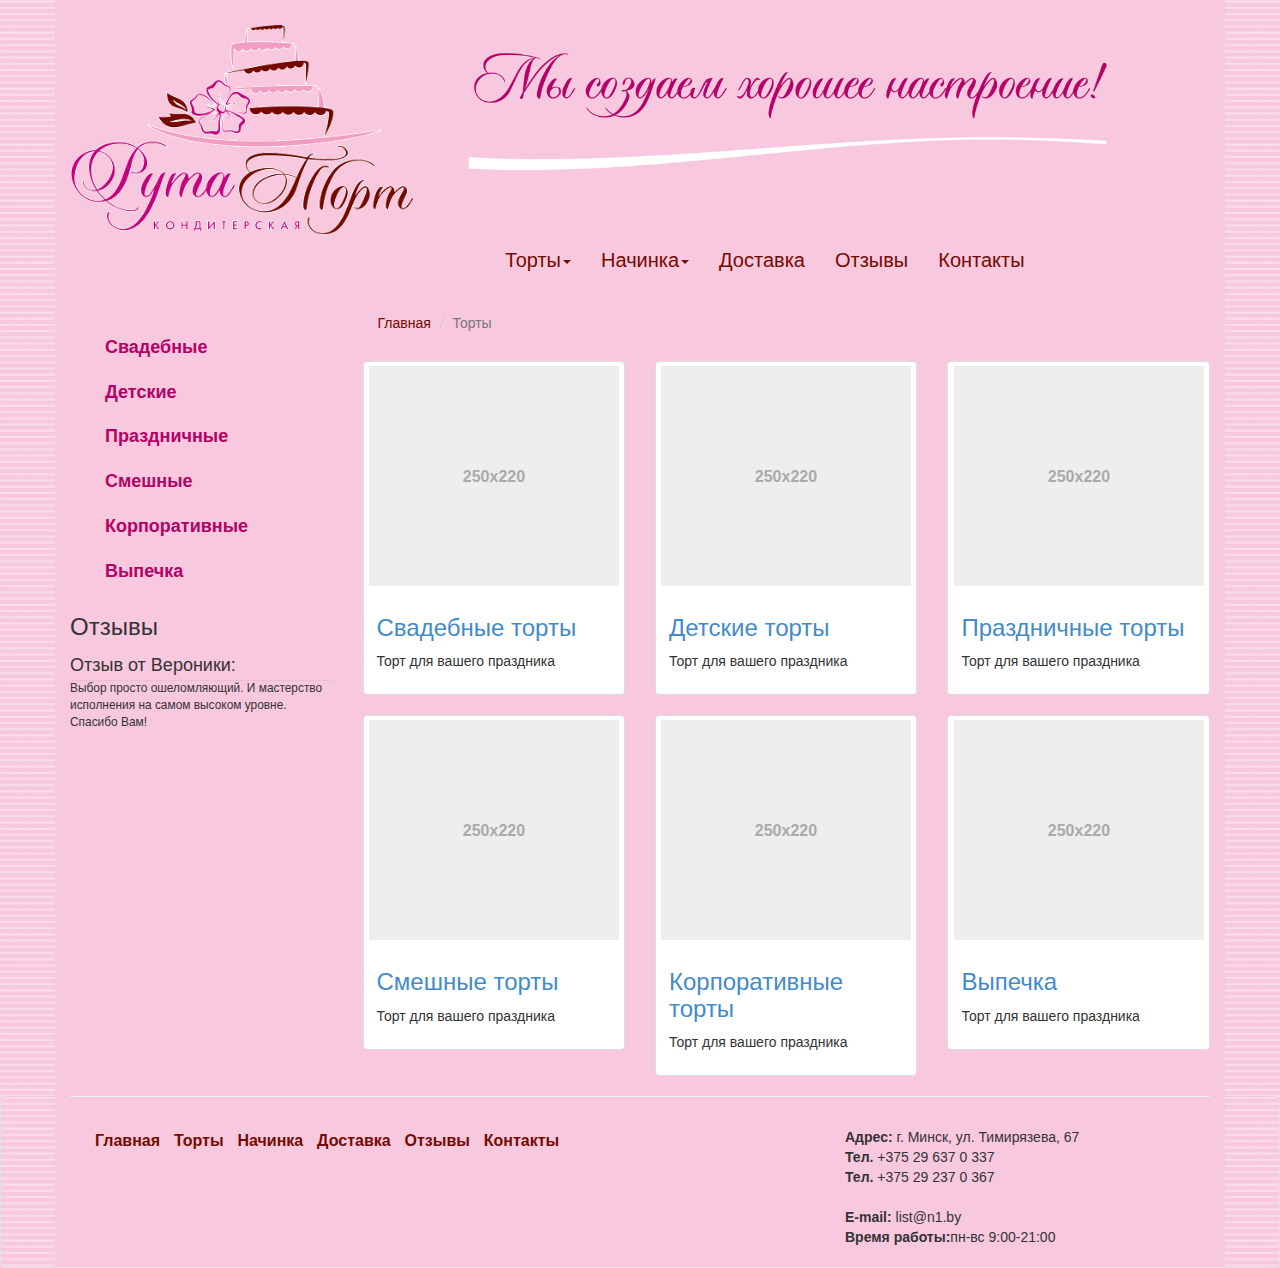
==== cakes.html @ 00062fb3 "Almost done" ====
<!DOCTYPE html>
<html lang="en">
  <head>
    <meta charset="utf-8">
    <meta http-equiv="X-UA-Compatible" content="IE=edge">
    <meta name="viewport" content="width=device-width, initial-scale=1">
    <title>Ruta-tort</title>

    <!-- Bootstrap -->
    <link href="css/bootstrap.css" rel="stylesheet">
    <link href="css/font-awesome.min.css" rel="stylesheet">
    <link href="css/bootstrap-social.css" rel="stylesheet">

    <link href="css/style.css" rel="stylesheet">
    <script src="js/bootstrap.min.js"></script>
    <script src="js/holder.js"></script>

    <!-- HTML5 Shim and Respond.js IE8 support of HTML5 elements and media queries -->
    <!-- WARNING: Respond.js doesn't work if you view the page via file:// -->
    <!--[if lt IE 9]>
      <script src="https://oss.maxcdn.com/html5shiv/3.7.2/html5shiv.min.js"></script>
      <script src="https://oss.maxcdn.com/respond/1.4.2/respond.min.js"></script>
    <![endif]-->
  </head>
  <body>
    <div class="container">
      

      <header class="row margin-top-25">
        <div class="col-xs-12 col-sm-4 col-md-4 col-lg-4">
          <a class="pull-left" href="index.html">
            <img src="ico/logo.png">
          </a>
        </div>

        <div class="col-xs-12 col-sm-12 col-md-8 col-lg-7">
          <img src="ico/text.png" class="">
        </div>
      </header>


      <!-- главная навигация -->
      <div class="row">
      <div class="col-lg-8 col-lg-offset-4 col-md-8 col-md-offset-4 col-sm-12 col-xs-12">
      <nav class="navbar navbar-default" role="navigation">
            <div class="container-fluid">
              <!-- Brand and toggle get grouped for better mobile display -->
              <div class="navbar-header">
                <button type="button" class="navbar-toggle collapsed" data-toggle="collapse" data-target="#bs-example-navbar-collapse-1">
                  <span class="sr-only">Toggle navigation</span>
                  <span class="icon-bar"></span>
                  <span class="icon-bar"></span>
                  <span class="icon-bar"></span>
                </button>
              </div>
              <!-- Collect the nav links, forms, and other content for toggling -->
              <div class="collapse navbar-collapse" id="bs-example-navbar-collapse-1">
                <ul class="nav navbar-nav">
                  <li class="dropdown">
                    <a href="#" class="dropdown-toggle" data-toggle="dropdown">Торты<span class="caret"></span></a>
                    <ul class="dropdown-menu" role="menu">
                      <li><a href="cakes_wed.html">Свадебные</a></li>
                      <li><a href="cakes_child.html">Детские</a></li>
                      <li><a href="cakes_cel.html">Праздничные</a></li>
                      <li><a href="cakes_funny.html">Смешные</a></li>
                      <li><a href="cakes_corp.html">Корпоративные</a></li>
                      <li><a href="cakes_bac.html">Выпечка</a></li>
                    </ul>
                  </li>
                  <li class="dropdown">
                    <a href="inners.html" class="dropdown-toggle" data-toggle="dropdown">Начинка<span class="caret"></span></a>
                    <ul class="dropdown-menu" role="menu">
                      <li><a href="inners1.html">Начинка1</a></li>
                      <li><a href="inners1.html">Начинка2</a></li>
                      <li><a href="inners1.html">Начинка3</a></li>
                      <li><a href="inners1.html">Начинка4</a></li>
                      <li><a href="inners1.html">Начинка5</a></li>
                      <li><a href="inners1.html">Начинка6</a></li>
                    </ul>
                  </li>
                  <li><a href="delivery.html">Доставка</a></li>
                  <li><a href="opinions.html">Отзывы</a></li>
                  <li><a href="contacts.html">Контакты</a></li>
                </ul>
              </div><!-- /.navbar-collapse -->
            </div><!-- /.container-fluid -->
      </nav>
    </div>
  </div>
      <!-- главная навигация -->


      
      <div class="row">
      

      <div class="hidden-xs col-sm-3 col-md-3 col-lg-3">
          <!-- боковая навигация -->
          <div class="list-group aside_nav">
           <a href="cakes_wed.html" class="list-group-item">
              Свадебные
            </a>
            <a href="cakes_child.html" class="list-group-item">Детские</a>
            <a href="cakes_cel.html" class="list-group-item">Праздничные</a>
            <a href="cakes_funny.html" class="list-group-item">Смешные</a>
            <a href="cakes_corp.html" class="list-group-item">Корпоративные</a>
            <a href="cakes_bac.html" class="list-group-item">Выпечка</a>
          </div>  <!-- боковая навигация -->


          <!-- Отзывы сбоку -->
              <h3>Отзывы</h3>
                <div class="media">
                  <div class="media-body">
                    <h4 class="media-heading">Отзыв от Вероники:</h4>
                    <p class="small well well-sm">Выбор просто ошеломляющий. И мастерство исполнения на самом высоком уровне. Спасибо Вам!</p>
                  </div>
                </div>
           
          <!-- Отзывы сбоку -->
        </div><!-- Конец левой колонки -->



        <div class="col-sm-9">
          <!-- хлебные крошки -->
          <ol class="breadcrumb">
            <li><a href="index.html">Главная</a></li>
            <li class="active">Торты</li>
          </ol><!-- хлебные крошки -->
         


          <!-- список категорий -->
          <div class="row">
            
            <div class=" col-xs-offset-1 col-xs-10 col-sm-6 col-sm-offset-0 col-md-4 col-md-offset-0 col-lg-4 col-lg-offset-0">
              <div class="thumbnail">
                <img data-src="holder.js/250x220" alt="...">
                <div class="caption">
                  <h3><a href="cakes_wed.html">Свадебные торты</a></h3>
                  <p>Торт для вашего праздника</p>
                </div>
              </div>
            </div>

            <div class=" col-xs-offset-1 col-xs-10 col-sm-6 col-sm-offset-0 col-md-4 col-md-offset-0 col-lg-4 col-lg-offset-0">
              <div class="thumbnail">
                <img data-src="holder.js/250x220" alt="...">
                <div class="caption">
                  <h3><a href="cakes_child.html">Детские торты</a></h3>
                  <p>Торт для вашего праздника</p>
                </div>
              </div>
            </div>


            <div class=" col-xs-offset-1 col-xs-10 col-sm-6 col-sm-offset-0 col-md-4 col-md-offset-0 col-lg-4 col-lg-offset-0">
              <div class="thumbnail">
                <img data-src="holder.js/250x220" alt="...">
                <div class="caption">
                  <h3><a href="cakes_cel.html">Праздничные торты</a></h3>
                  <p>Торт для вашего праздника</p>
                </div>
              </div>
            </div>

            <div class=" col-xs-offset-1 col-xs-10 col-sm-6 col-sm-offset-0 col-md-4 col-md-offset-0 col-lg-4 col-lg-offset-0">
              <div class="thumbnail">
                <img data-src="holder.js/250x220" alt="...">
                <div class="caption">
                  <h3><a href="cakes_funny.html">Смешные торты</a></h3>
                  <p>Торт для вашего праздника</p>
                </div>
              </div>
            </div>

            <div class=" col-xs-offset-1 col-xs-10 col-sm-6 col-sm-offset-0 col-md-4 col-md-offset-0 col-lg-4 col-lg-offset-0">
              <div class="thumbnail">
                <img data-src="holder.js/250x220" alt="...">
                <div class="caption">
                  <h3><a href="cakes_corp.html">Корпоративные торты</a></h3>
                  <p>Торт для вашего праздника</p>
                </div>
              </div>
            </div>

             <div class=" col-xs-offset-1 col-xs-10 col-sm-6 col-sm-offset-0 col-md-4 col-md-offset-0 col-lg-4 col-lg-offset-0">
              <div class="thumbnail">
                <img data-src="holder.js/250x220" alt="...">
                <div class="caption">
                  <h3><a href="cakes_bac.html">Выпечка</a></h3>
                  <p>Торт для вашего праздника</p>
                </div>
              </div>
            </div>


          </div>
     
        </div>
      </div>

    </div>


     <!-- footer -->
    <footer class="well well-lg ">
      <div class="container">
        <hr>
        <div class="col-sm-8 footer_nav">
          <div class="list-group">
            <a href="index.html.html" class="list-group-item">
              Главная
            </a>
            <a href="cakes.html" class="list-group-item">Торты</a>
            <a href="inners.html" class="list-group-item">Начинка</a>
            <a href="delivery.html" class="list-group-item">Доставка</a>
            <a href="opinions.html" class="list-group-item">Отзывы</a>
            <a href="contacts.html" class="list-group-item">Контакты</a>
          </div>
        </div>


        <div class="col-sm-4">
          
        </div>


        <div class="col-sm-4">
          <address>
            <strong>Адрес:</strong> г. Минск, ул. Тимирязева, 67<br>
            <strong>Тел.</strong> +375 29 637 0 337<br>
            <strong>Тел.</strong> +375 29 237 0 367<br>
          </address>
          <address>
            <a href="mailto:#"><strong>E-mail:</strong> list@n1.by</a><br>
            <strong>Время работы:</strong>пн-вс 9:00-21:00<br>
          </address>
        </div>
      </div>
    </footer>
    <!-- footer -->
   
    <script src="js/jquery-1.11.1.min.js"></script>
    <script src="js/bootstrap.min.js"></script>
  </body>
</html>
---- css/style.css ----
footer {
margin-bottom: 0!important;
}
.margin-top-25 {
margin-top: 25px;
}

.btn-social-icon {
border-radius: 50%;
border: none;
margin-bottom: 20px;
}
 #mapDiv {
        min-height: 400px; 
        max-height: 800px; 
      }
.fa-times {
	font-size: 25px;
}
input[id=ex] {
	width: 60px;
	display: inline-block;
}

/* Fon */
body > .container,
footer > .container {
	background-color: rgb(248,200,222);	
}
body,
footer {
	background-image: url(../ico/fon.jpg);
	background-size: 50px;
}
/* Lists */

.aside_nav {
	padding: 20px 0 0 20px;
}
.aside_nav a {
	color: rgb(180,1,101);
	font-weight: bold;
	font-size: 18px;
}
.aside_nav a:hover {
	color: rgb(117,10,0);
	-webkit-transition: all 0.3s;
}
.aside_nav .list-group-item {
	background-color: rgb(248,200,222);
	border: none;
}


/* Navigation*/
body .container div > nav {
	background-color: rgb(248,200,222);	
	border: none;

}
.navbar-default .navbar-nav > li > a{
	color: rgb(117,10,0);
	font-size: 20px;
}
.navbar-default .navbar-nav > li > a:hover,
 .navbar-default .navbar-nav > li > a:focus {
	color: rgb(180,1,101);
	background-color: rgb(248,200,222);
}
.navbar-default .navbar-nav > .open > a, 
.navbar-default .navbar-nav > .open > a:hover, 
.navbar-default .navbar-nav > .open > a:focus {
	background-color: rgb(248,200,222);
	color: rgb(117,10,0);
}
.navbar-default .navbar-nav .open .dropdown-menu > li > a,
.navbar-default .navbar-nav .open .dropdown-menu > li > a:hover {
	color: rgb(182,0,107);
	background-color: transparent;
	-webkit-transition: all 0.3s;
	padding: 5px 0 7px 15px;
}


.dropdown-menu {
	border: none;
	border-radius: 0 0 20px 0;
}
nav .collapse .dropdown .dropdown-menu a {
	color: rgb(182,0,107);
}
.dropdown .dropdown-menu a:hover {
	font-weight: bold;
	color: red;
}


/* Text*/

h2 {
	color: rgb(183,0,108);
}
h4 {
	float: left;
}
time {
	float: right;
}
.opinion p {
	float: none;
	clear: both;
}
mark {
	background-color: rgb(248,200,222);
	color: rgb(183,0,106);
	font-weight: bold;
	display: inline-block;
	margin: 15px 0;
}
/* Footer */
.well {
	padding: 0;
	border-top: none;
}
hr {
	width: 100%;
	margin: 0;
}
footer .container div {
	padding-top: 15px;
}
footer .container div:first-child a{
	display: inline-block;
}
.footer_nav a {
	color: rgb(117,10,0);
	font-weight: bold;
	font-size: 16px;
}
.footer_nav a:hover {
	color: rgb(180,1,101);
	background-color: rgb(248,200,222);
	-webkit-transition: all 0.3s;
}
.footer_nav .list-group-item {
	border: none;
	background-color: rgb(248,200,222);
	padding: 3px 0 3px 10px;
}
address a {
	color: inherit;
}
address a:hover {
	color: rgb(180,1,101);
	text-decoration: none;
}
/* Header*/
 body .container > header a img {
 	height: 210px;
 	
 }
 body .container > header div:last-child {
 	margin-top: 20px;
 }
 body .container > header div:last-child img {
 	width: 100%;
 }

 /* Breadcrump*/
.breadcrumb {
 	background-color: rgb(248,200,222);
 }
.breadcrumb a {
  	color: rgb(117,10,0);
  }
 .breadcrumb a:hover {
 	text-decoration: underline;
 }
/* Opinions*/
.media .media-body p {
	background-color: rgb(248,200,222);
	border: none;
	clear: both;
}

/* Carousel*/
.carousel-control.right,
.carousel-control.left {
background-image: -webkit-linear-gradient(left, rgba(0, 0, 0, 0) 0%, rgba(0, 0, 0, 0) 100%);
background-image: -o-linear-gradient(left, rgba(0, 0, 0, 0) 0%, rgba(0, 0, 0, 0) 100%);
background-image: -webkit-gradient(linear, left top, right top, from(rgba(0, 0, 0, 0)), to(rgba(0, 0, 0, 0)));
background-image: linear-gradient(to right, rgba(0, 0, 0, 0) 0%, rgba(0, 0, 0, 0) 100%);
}




/* Products */
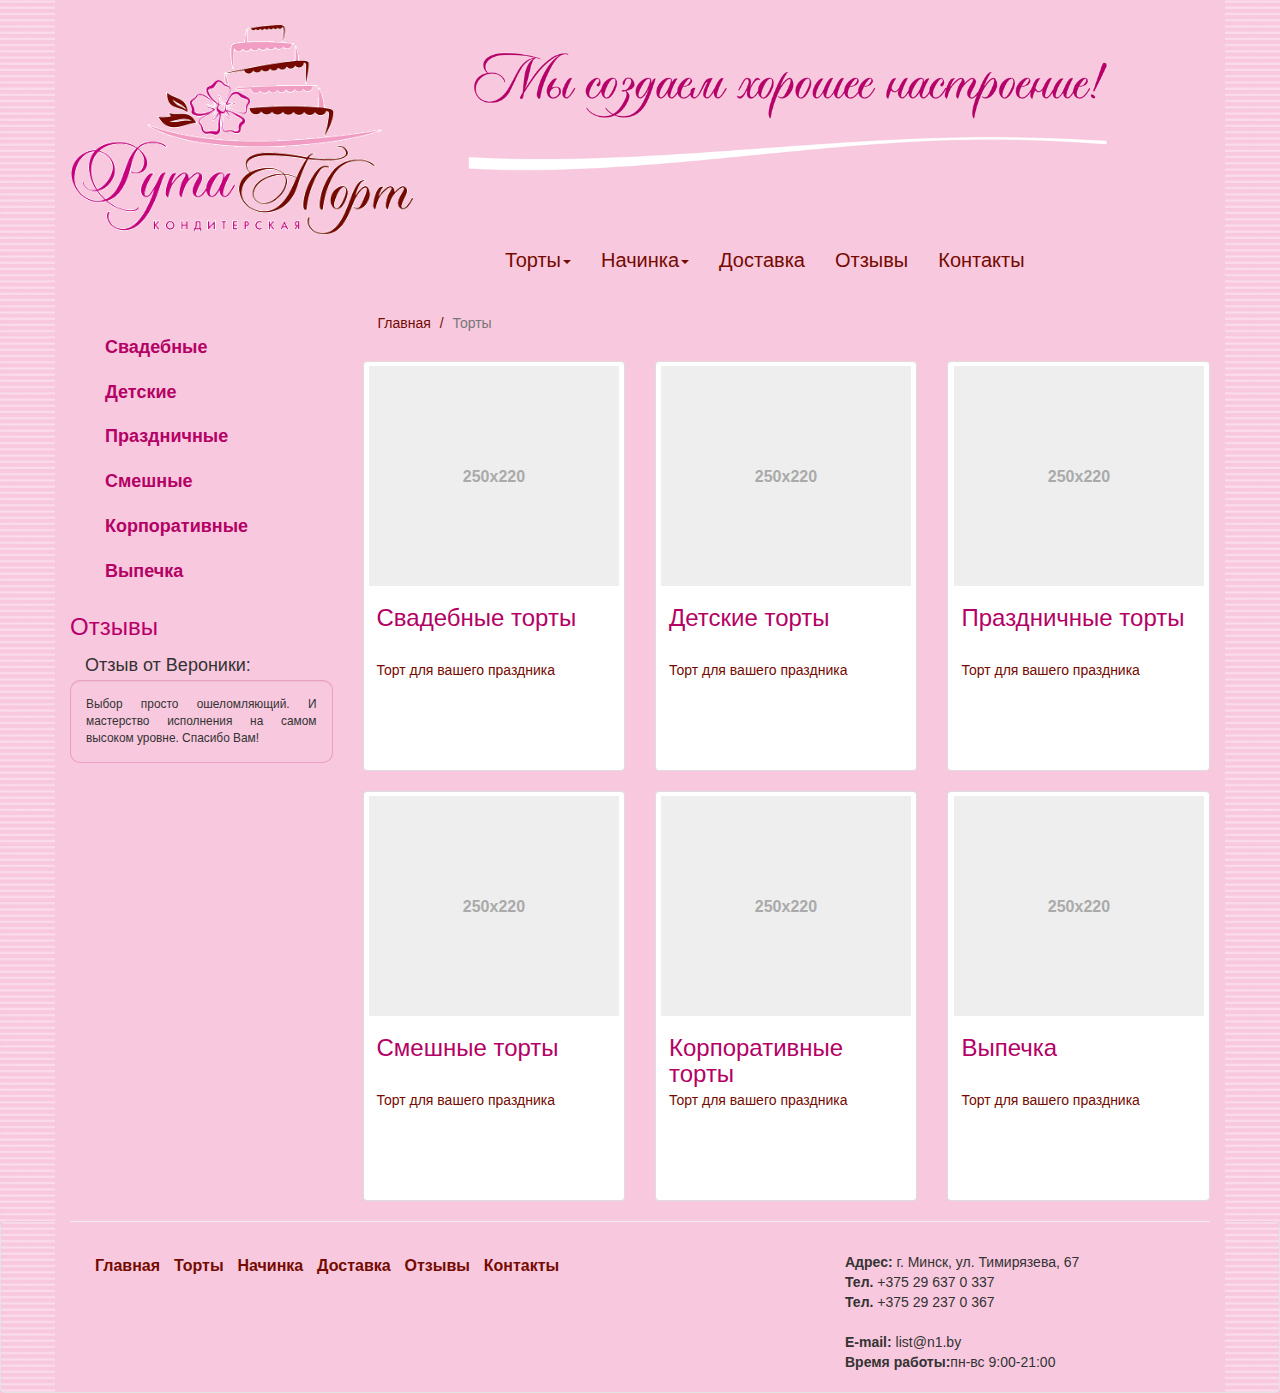
==== commit 0675bc06: "Done" ====
--- a/cakes.html
+++ b/cakes.html
@@ -132,7 +132,7 @@
 
 
           <!-- список категорий -->
-          <div class="row">
+          <div class="row examples">
             
             <div class=" col-xs-offset-1 col-xs-10 col-sm-6 col-sm-offset-0 col-md-4 col-md-offset-0 col-lg-4 col-lg-offset-0">
               <div class="thumbnail">
--- a/css/style.css
+++ b/css/style.css
@@ -97,7 +97,7 @@
 
 /* Text*/
 
-h2 {
+h2, h3 {
 	color: rgb(183,0,108);
 }
 h4 {
@@ -116,7 +116,13 @@
 	font-weight: bold;
 	display: inline-block;
 	margin: 15px 0;
-}
+	width: 100%;
+}
+p {
+	text-align: justify;
+}
+
+
 /* Footer */
 .well {
 	padding: 0;
@@ -154,6 +160,8 @@
 	color: rgb(180,1,101);
 	text-decoration: none;
 }
+
+
 /* Header*/
  body .container > header a img {
  	height: 210px;
@@ -165,6 +173,7 @@
  body .container > header div:last-child img {
  	width: 100%;
  }
+
 
  /* Breadcrump*/
 .breadcrumb {
@@ -176,11 +185,22 @@
  .breadcrumb a:hover {
  	text-decoration: underline;
  }
+
+
+
+
 /* Opinions*/
-.media .media-body p {
-	background-color: rgb(248,200,222);
-	border: none;
+.media .media-body p,
+ .opinion p {
+	background-color: rgb(248,200,222);
+	border: 1px solid rgba(180,1,101,0.2);
+	border-radius: 10px;
+	padding: 15px;
 	clear: both;
+}
+.media-heading {
+	color: inherit;
+	padding-left: 15px;
 }
 
 /* Carousel*/
@@ -196,3 +216,55 @@
 
 
 /* Products */
+.thumbnail .caption a,
+.thumbnail .caption h3 {
+	color: rgb(180,1,101);
+}
+.thumbnail .caption h3 {
+	margin-top: 10px;
+	height: 45px;
+} 
+.thumbnail .caption p {
+	color: rgb(117,10,0);
+}
+.inside_stuff img {
+	width: 100%;
+}
+.examples div .thumbnail {
+	height: 410px;
+}
+table tr {
+	border-bottom: 1px solid #777;
+}
+table tr td {
+	padding: 10px;
+}
+table tr td:first-child {
+	font-weight: bold;
+	font-size: 18px;
+}
+
+/* Map*/
+
+#map-canvas {
+	width: 100%;
+	height: 500px;
+}
+.container.map {
+	padding: 0;
+}
+
+/* Contacts */
+.contacts address {
+	font-size: 18px;
+}
+.contacts address span {
+	font-size: 22px;
+}
+.contacts address p {
+	padding-top: 7px;
+}
+.contacts div:last-child img {
+	width: 100%;
+	cursor: pointer;
+};